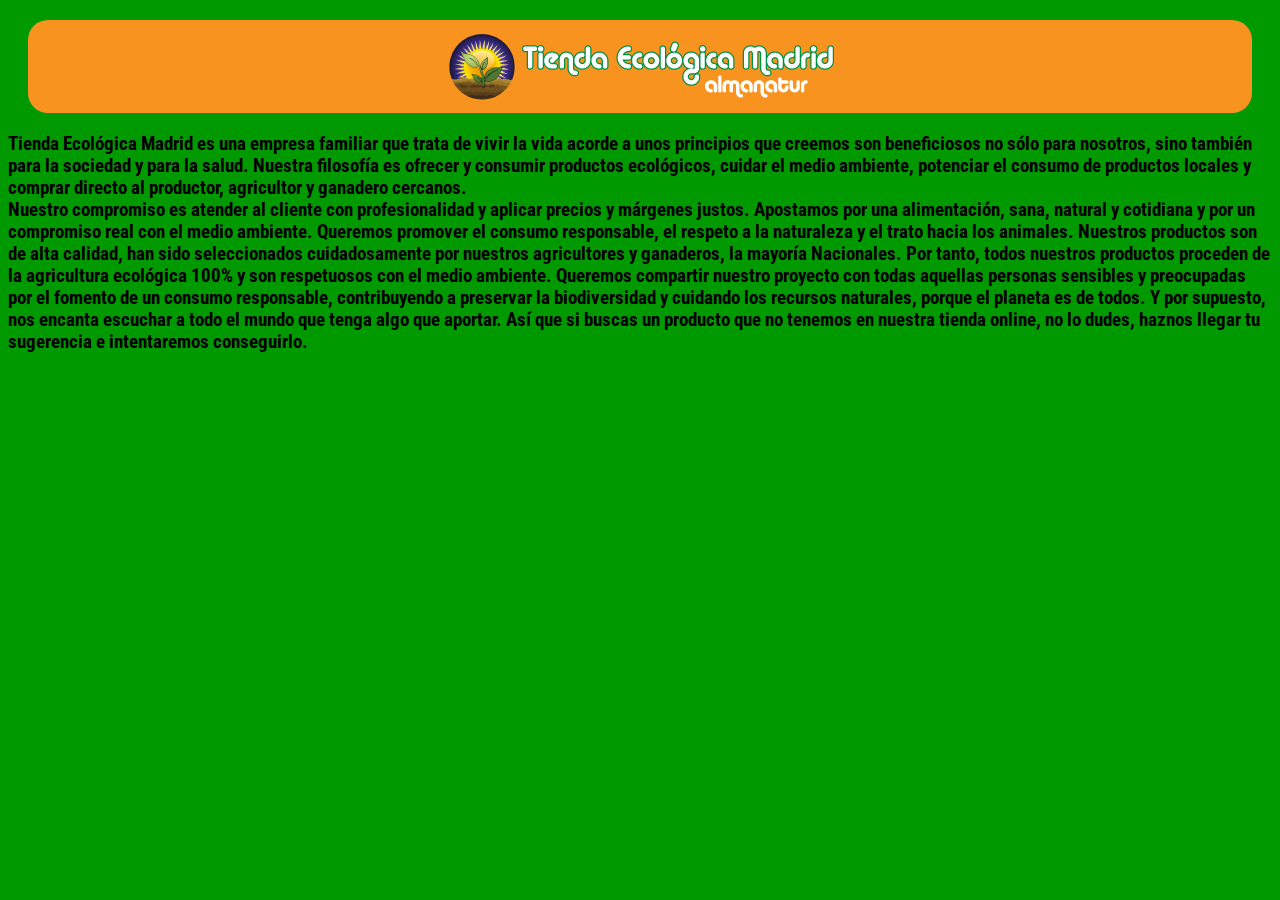
==== biografia.html @ 1c1676b8 "proyecto a medias" ====
<!DOCTYPE html>
<html lang="en">

<head>
    <meta charset="UTF-8">
    <meta name="viewport" content="width=device-width, initial-scale=1.0">
    <title>Ecológicos Almanatur</title>
    <link rel="stylesheet" href="style.css">
    <link rel="preconnect" href="https://fonts.gstatic.com">
    <link href="https://fonts.googleapis.com/css2?family=Roboto+Condensed&display=swap" rel="stylesheet">

</head>

<body>
    <header>
        <img src="tienda-ecologica-madrid-logo.png" alt="Logo">
    </header>
    <p>
        <h3>Tienda Ecológica Madrid es una empresa familiar que trata de vivir la vida acorde a unos principios que creemos son beneficiosos no sólo para nosotros, sino también para la sociedad y para la salud. Nuestra filosofía es ofrecer y consumir productos
            ecológicos, cuidar el medio ambiente, potenciar el consumo de productos locales y comprar directo al productor, agricultor y ganadero cercanos.
            <br> Nuestro compromiso es atender al cliente con profesionalidad y aplicar precios y márgenes justos. Apostamos por una alimentación, sana, natural y cotidiana y por un compromiso real con el medio ambiente. Queremos promover el consumo responsable,
            el respeto a la naturaleza y el trato hacia los animales. Nuestros productos son de alta calidad, han sido seleccionados cuidadosamente por nuestros agricultores y ganaderos, la mayoría Nacionales. Por tanto, todos nuestros productos proceden
            de la agricultura ecológica 100% y son respetuosos con el medio ambiente. Queremos compartir nuestro proyecto con todas aquellas personas sensibles y preocupadas por el fomento de un consumo responsable, contribuyendo a preservar la biodiversidad
            y cuidando los recursos naturales, porque el planeta es de todos. Y por supuesto, nos encanta escuchar a todo el mundo que tenga algo que aportar. Así que si buscas un producto que no tenemos en nuestra tienda online, no lo dudes, haznos llegar
            tu sugerencia e intentaremos conseguirlo.</h3>
    </p>
</body>

</html>
---- style.css ----
/*****************************
**********  BODY  ************
*****************************/

body {
    background-color: #009a00;
    font-family: 'Roboto Condensed', sans-serif;
    position: relative;
}


/*****************************
*********  HEADER  ***********
*****************************/

header {
    border-radius: 20px;
    background-color: #F7931E;
    display: flex;
    justify-content: center;
    margin: 20px;
    padding: 5px;
}

h1 {
    text-align: center;
    color: white;
}


/*****************************
***********  NAV  ************
*****************************/

nav li {
    position: relative;
    display: inline-block;
    width: 250px;
}

ul.tablas {
    text-align: center;
    font-size: 25px;
    letter-spacing: 2px;
    word-spacing: 60px;
}

ul.tablas li {
    background-color: white;
    float: none;
    display: inline-block;
    border-radius: 20px;
}

nav img {
    width: 13%;
    height: 13%;
}


/*****************************
**********  ASIDE  ***********
*****************************/

aside {
    position: relative;
    display: flex;
    justify-content: center;
    align-items: center;
    padding-bottom: 40px;
}

.banner {
    width: 46%;
    height: 45%;
}

.ofertas {
    width: 25%;
    height: 45%;
}


/*****************************
*********  SECTION  **********
*****************************/

section {
    position: relative;
    display: inline-block;
    justify-content: space-around;
    align-items: center;
    margin-left: 12%;
    margin-right: 12%;
}

section img {
    height: 300px;
    width: 300px;
}


/******************************
*********  ARTICLE  **********
******************************/

article {
    position: relative;
    display: inline-block;
    text-align: center;
    color: black;
}

div {
    position: relative;
    display: inline-block;
    justify-content: space-around;
    align-items: center;
}


/*****************************
*********  FOOTER  ***********
*****************************/

footer {
    text-align: center;
}


/*
@media screen and (min-width: 1000px) {
    .maestro div section {
        min-width: calc(25% - 40px);
    }
}

article img {
    display: flex;
    justify-content: left;
    align-items: center;
    width: 40%;
    height: 40%;
}

#featured {
    display: flex;
    flex-direction: column;
    border-radius: 20px;
    align-items: center;
    justify-content: center;
    padding: 10px;
    position: relative;
    display: inline-block;
}

.maestro div {
    display: flex;
    flex-wrap: wrap;
    justify-content: center;
}

.maestro div section {
    background-color: red;
    border-radius: 10px;
    min-width: calc(50% - 40px);
    margin: 10px;
    padding: 10px;
    display: flex;
    flex-direction: column;
    justify-content: center;
    align-items: center;
}

.maestro h2 {
    text-align: center;
}
*/
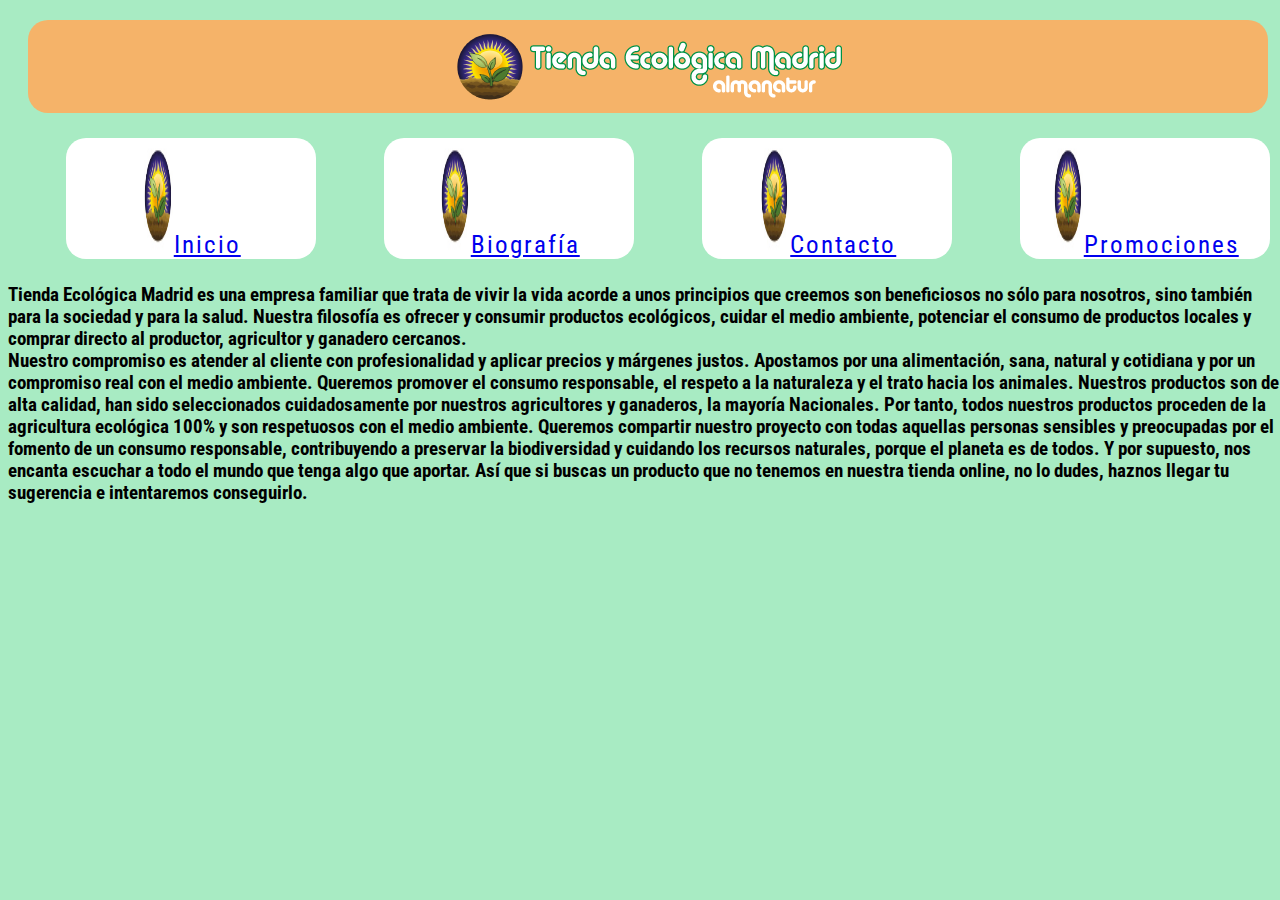
==== commit d4c6ce00: "navegador funcionando en todas las tablas" ====
--- a/biografia.html
+++ b/biografia.html
@@ -1,4 +1,4 @@
-<!DOCTYPE html>
+<!DOCTYPE >
 <html lang="en">
 
 <head>
@@ -15,6 +15,22 @@
     <header>
         <img src="tienda-ecologica-madrid-logo.png" alt="Logo">
     </header>
+    <nav>
+        <ul class="tablas">
+            <li>
+                <img src="logomini.jpg" alt="logomini"><a href="index.html">Inicio</a>
+            </li>
+            <li>
+                <img src="logomini.jpg" alt="logomini"><a href="biografia.html">Biografía</a>
+            </li>
+            <li>
+                <img src="logomini.jpg" alt="logomini"><a href="contacto.html">Contacto</a>
+            </li>
+            <li>
+                <img src="logomini.jpg" alt="logomini"><a href="promociones.html">Promociones</a>
+            </li>
+        </ul>
+    </nav>
     <p>
         <h3>Tienda Ecológica Madrid es una empresa familiar que trata de vivir la vida acorde a unos principios que creemos son beneficiosos no sólo para nosotros, sino también para la sociedad y para la salud. Nuestra filosofía es ofrecer y consumir productos
             ecológicos, cuidar el medio ambiente, potenciar el consumo de productos locales y comprar directo al productor, agricultor y ganadero cercanos.
--- a/style.css
+++ b/style.css
@@ -3,28 +3,34 @@
 *****************************/
 
 body {
-    background-color: #009a00;
+    width: 100%;
+    position: relative;
+    background-color: rgb(168, 235, 195);
     font-family: 'Roboto Condensed', sans-serif;
-    position: relative;
 }
 
 
 /*****************************
-*********  HEADER  ***********
+*********  HEADER  ***********#009a00
 *****************************/
 
 header {
     border-radius: 20px;
-    background-color: #F7931E;
+    background-color: #f5b369;
     display: flex;
     justify-content: center;
     margin: 20px;
     padding: 5px;
+    min-width: 350px;
+}
+
+header>img {
+    max-width: 100%;
 }
 
 h1 {
     text-align: center;
-    color: white;
+    color: black;
 }
 
 
@@ -73,11 +79,14 @@
 .banner {
     width: 46%;
     height: 45%;
+    border-radius: 10px;
+    min-width: 350px;
 }
 
 .ofertas {
     width: 25%;
     height: 45%;
+    border-radius: 10px;
 }
 
 
@@ -88,15 +97,18 @@
 section {
     position: relative;
     display: inline-block;
-    justify-content: space-around;
-    align-items: center;
-    margin-left: 12%;
-    margin-right: 12%;
+    margin-left: 18%;
+    margin-right: 18%;
+    text-align: center;
+    color: blue;
 }
 
 section img {
-    height: 300px;
-    width: 300px;
+    position: relative;
+    display: inline-block;
+    height: 275px;
+    width: 275px;
+    border-radius: 10px;
 }
 
 
@@ -125,54 +137,40 @@
 
 footer {
     text-align: center;
+    background-color: #f5b369;
+    padding: 20px;
+    border-radius: 20px;
+    min-width: 350px;
+    margin: auto;
+}
+
+fieldset {
+    max-width: 500px;
+    height: auto;
+    margin: auto;
+}
+
+legend {
+    color: blue;
 }
 
 
-/*
-@media screen and (min-width: 1000px) {
-    .maestro div section {
-        min-width: calc(25% - 40px);
+/*****************************
+*****  VERSION MOBILE  *******
+*****************************/
+
+@media screen and (max-width:480px) {
+    body {
+        width: 100%;
     }
-}
-
-article img {
-    display: flex;
-    justify-content: left;
-    align-items: center;
-    width: 40%;
-    height: 40%;
-}
-
-#featured {
-    display: flex;
-    flex-direction: column;
-    border-radius: 20px;
-    align-items: center;
-    justify-content: center;
-    padding: 10px;
-    position: relative;
-    display: inline-block;
-}
-
-.maestro div {
-    display: flex;
-    flex-wrap: wrap;
-    justify-content: center;
-}
-
-.maestro div section {
-    background-color: red;
-    border-radius: 10px;
-    min-width: calc(50% - 40px);
-    margin: 10px;
-    padding: 10px;
-    display: flex;
-    flex-direction: column;
-    justify-content: center;
-    align-items: center;
-}
-
-.maestro h2 {
-    text-align: center;
-}
-*/+    article {
+        float: none;
+        width: 100%;
+    }
+    aside {
+        width: 100%;
+    }
+    li {
+        margin-top: 10px;
+    }
+}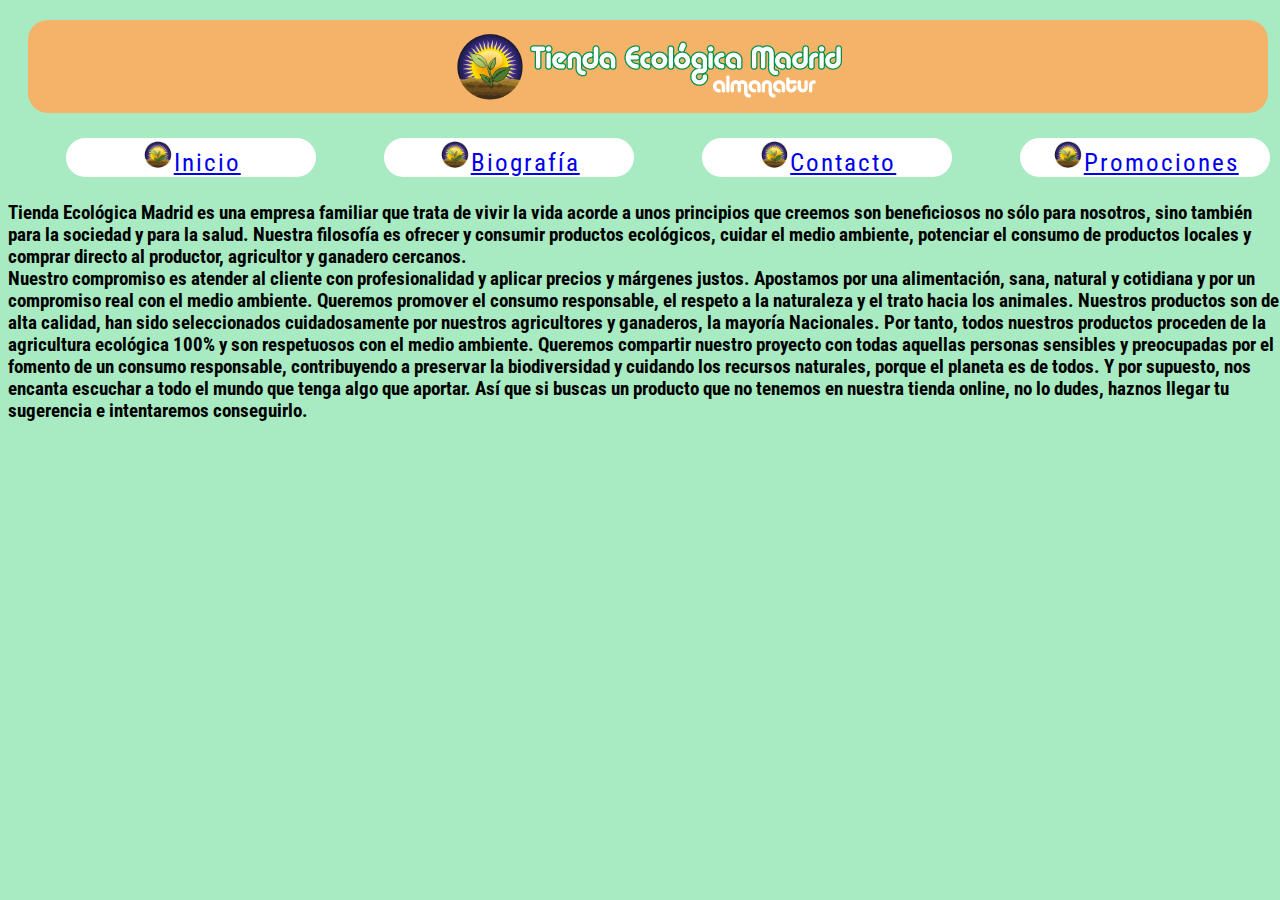
==== commit 4268637e: "reordenación de carpetas" ====
--- a/biografia.html
+++ b/biografia.html
@@ -1,4 +1,4 @@
-<!DOCTYPE >
+<!DOCTYPE html>
 <html lang="en">
 
 <head>
@@ -8,12 +8,11 @@
     <link rel="stylesheet" href="style.css">
     <link rel="preconnect" href="https://fonts.gstatic.com">
     <link href="https://fonts.googleapis.com/css2?family=Roboto+Condensed&display=swap" rel="stylesheet">
-
 </head>
 
 <body>
     <header>
-        <img src="tienda-ecologica-madrid-logo.png" alt="Logo">
+        <img src="tienda-ecologica-madrid-logo.png" alt="Logo Almanatur">
     </header>
     <nav>
         <ul class="tablas">
